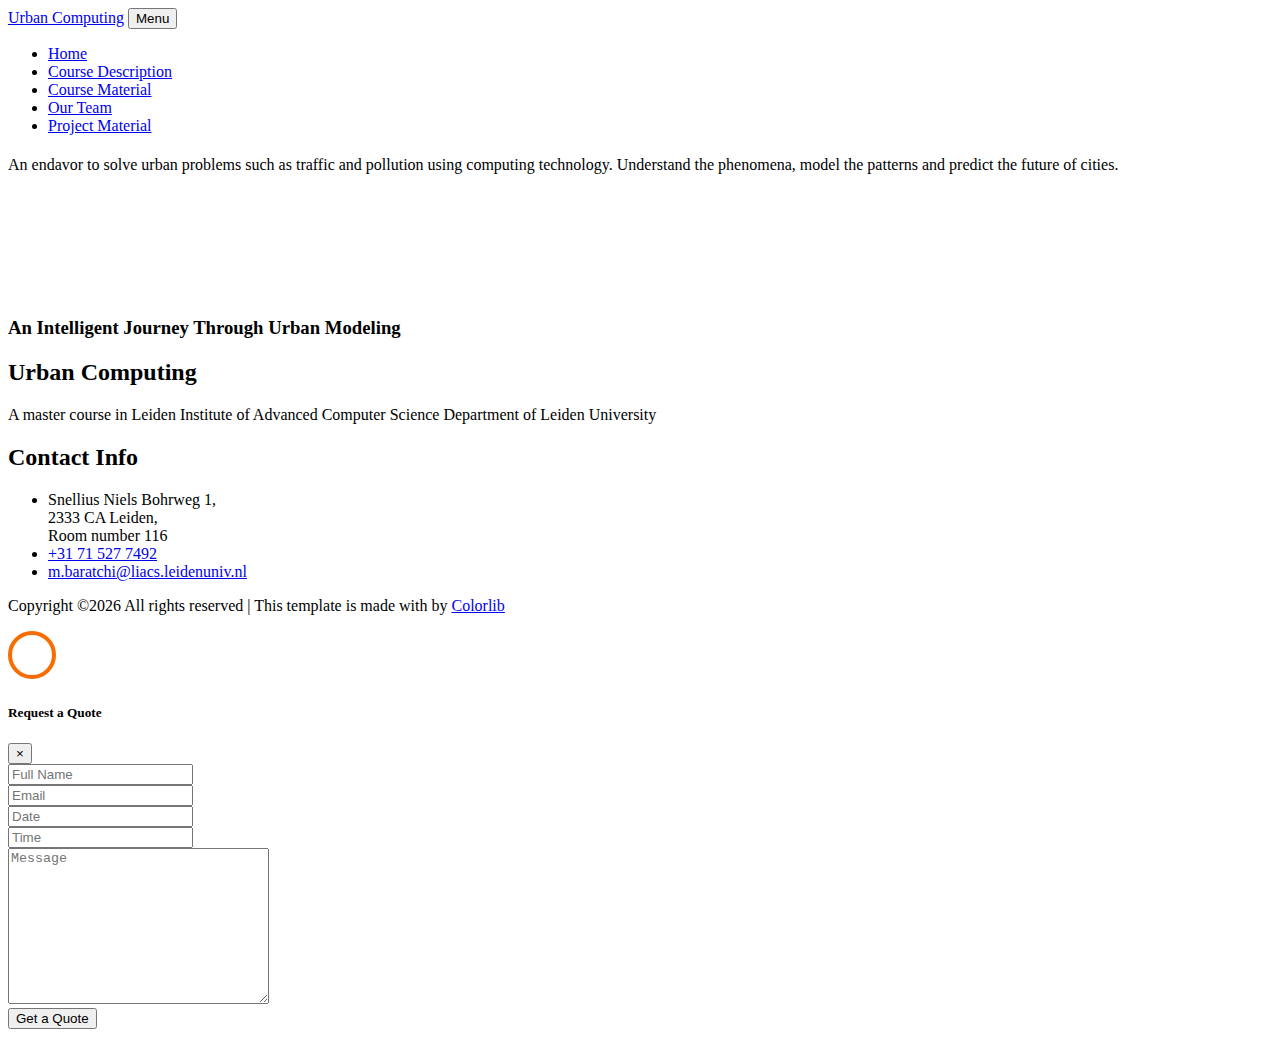
==== index.html @ 0820c28a "updated email" ====
<!DOCTYPE html>
<html lang="en">
  <head>
    <title>Urban Computing Master Course</title>
    <link rel="shortcut icon" type="image/ico" href="images/favicon.ico">
    <meta charset="utf-8">
    <meta name="viewport" content="width=device-width, initial-scale=1, shrink-to-fit=no">
    
    <link href="https://fonts.googleapis.com/css?family=Open+Sans:300,400,500,600,700" rel="stylesheet">

    <link rel="stylesheet" href="css/open-iconic-bootstrap.min.css">
    <link rel="stylesheet" href="css/animate.css">
    
    <link rel="stylesheet" href="css/owl.carousel.min.css">
    <link rel="stylesheet" href="css/owl.theme.default.min.css">
    <link rel="stylesheet" href="css/magnific-popup.css">

    <link rel="stylesheet" href="css/aos.css">

    <link rel="stylesheet" href="css/ionicons.min.css">

    <link rel="stylesheet" href="css/bootstrap-datepicker.css">
    <link rel="stylesheet" href="css/jquery.timepicker.css">

    
    <link rel="stylesheet" href="css/flaticon.css">
    <link rel="stylesheet" href="css/icomoon.css">
    <link rel="stylesheet" href="css/style.css">
  </head>
  <body>
    
	  <nav class="navbar navbar-expand-lg navbar-dark ftco_navbar bg-dark ftco-navbar-light" id="ftco-navbar">
	    <div class="container">
	      <a class="navbar-brand" href="index.html">Urban Computing</a>
	      <button class="navbar-toggler" type="button" data-toggle="collapse" data-target="#ftco-nav" aria-controls="ftco-nav" aria-expanded="false" aria-label="Toggle navigation">
	        <span class="oi oi-menu"></span> Menu
	      </button>

	      <div class="collapse navbar-collapse" id="ftco-nav">
	        <ul class="navbar-nav ml-auto">
	          <li class="nav-item active"><a href="index.html" class="nav-link">Home</a></li>
	          <li class="nav-item"><a href="about.html" class="nav-link">Course Description</a></li>
	          <li class="nav-item"><a href="services.html" class="nav-link">Course Material</a></li>
	          <li class="nav-item"><a href="team.html" class="nav-link">Our Team</a></li>
            <li class="nav-item"><a href="useful.html" class="nav-link">Project Material</a></li>
	        </ul>
	      </div>
	    </div>
	  </nav>
    <!-- END nav -->
    
    <div class="hero-wrap">
      <div class="overlay"></div>
      <div class="container-fluid">
        <div class="slider-text d-md-flex align-items-center" data-scrollax-parent="true">

          <div class="one-forth ftco-animate align-self-md-center" data-scrollax=" properties: { translateY: '70%' }">
          	<h1 class="mb-4"> 
              <strong class="typewrite" data-period="1000" data-type='[ "Master Course: Urban Computing", "Leiden Institute of Advanced Computer Science", "Leiden University - LIACS" ]'>
                <span class="wrap"></span>
              </strong>
            </h1>
            <p class="mb-md-5 mb-sm-3" data-scrollax="properties: { translateY: '30%', opacity: 1.6 }">An endavor to solve urban problems such as traffic and pollution using computing technology. Understand the phenomena, model the patterns and predict the future of cities.
            </p>
          </div>
          <div class="one-half align-self-md-end align-self-sm-center">
          	<div class="slider-carousel owl-carousel">
          		<div class="item">
			          <img src="images/d_2.png" class="img-fluid img"alt="">
		          </div>
		          <div class="item">
			          <img src="images/d_4.png" class="img-fluid img"alt="">
		          </div>
		          <div class="item">
			          <img src="images/d_5.png" class="img-fluid img"alt="">
		          </div>
              <div class="item">
                <img src="images/d_1.png" class="img-fluid img"alt="">
              </div>              
              <div class="item">
                <img src="images/d_6.png" class="img-fluid img"alt="">
              </div>              
              <div class="item">
                <img src="images/d_3.png" class="img-fluid img"alt="">
              </div>                            
	          </div>
          </div>
        </div>
      </div>
    </div>
    
    <section class="ftco-section ftco-section-2">
    	<div class="overlay"></div>
    	<div class="container">
    		<div class="row">
    			<div class="col-md-8">
    				<h3 class="heading-white">An Intelligent Journey Through Urban Modeling</h3>
    			</div>
    		</div>
    	</div>
    </section>
 

    <footer class="ftco-footer ftco-bg-dark ftco-section">
      <div class="container">
        <div class="row mb-5">
          <div class="col-md-3">
            <div class="ftco-footer-widget mb-4">
              <h2 class="ftco-heading-2">Urban Computing</h2>
              <p>A master course in Leiden Institute of Advanced Computer Science Department of Leiden University</p>
            </div>
          </div>
<!--           <div class="col-md-2">
            <div class="ftco-footer-widget mb-4 ml-md-5">
              <h2 class="ftco-heading-2">Quick Links</h2>
              <ul class="list-unstyled">
                <li><a href="#" class="py-2 d-block">About</a></li>
                <li><a href="#" class="py-2 d-block">Features</a></li>
                <li><a href="#" class="py-2 d-block">Projects</a></li>
                <li><a href="#" class="py-2 d-block">Blog</a></li>
                <li><a href="#" class="py-2 d-block">Contact</a></li>
              </ul>
            </div>
          </div>
          <div class="col-md-4 pr-md-4">
            <div class="ftco-footer-widget mb-4">
              <h2 class="ftco-heading-2">Recent Blog</h2>
              <div class="block-21 mb-4 d-flex">
                <a class="blog-img mr-4" style="background-image: url(images/image_1.jpg);"></a>
                <div class="text">
                  <h3 class="heading"><a href="#">Even the all-powerful Pointing has no control about</a></h3>
                  <div class="meta">
                    <div><a href="#"><span class="icon-calendar"></span> Sept 15, 2018</a></div>
                    <div><a href="#"><span class="icon-person"></span> Admin</a></div>
                    <div><a href="#"><span class="icon-chat"></span> 19</a></div>
                  </div>
                </div>
              </div>
              <div class="block-21 mb-4 d-flex">
                <a class="blog-img mr-4" style="background-image: url(images/image_2.jpg);"></a>
                <div class="text">
                  <h3 class="heading"><a href="#">Even the all-powerful Pointing has no control about</a></h3>
                  <div class="meta">
                    <div><a href="#"><span class="icon-calendar"></span> Sept 15, 2018</a></div>
                    <div><a href="#"><span class="icon-person"></span> Admin</a></div>
                    <div><a href="#"><span class="icon-chat"></span> 19</a></div>
                  </div>
                </div>
              </div>
            </div>
          </div> -->
          <div class="col-md-3">
            <div class="ftco-footer-widget mb-4">
              <h2 class="ftco-heading-2">Contact Info</h2>
              <div class="block-23 mb-3">
                <ul>
                  <li><span class="icon icon-map-marker"></span><span class="text">Snellius Niels Bohrweg 1,</br>
                   2333 CA Leiden,</br> 
                  Room number 116</span></li>
                  <li><a href="#"><span class="icon icon-phone"></span><span class="text">+31 71 527 7492</span></a></li>
                  <li><a href="#"><span class="icon icon-envelope"></span><span class="text">m.baratchi@liacs.leidenuniv.nl</span></a></li>
                </ul>
              </div>
            </div>
          </div>
        </div>
        <div class="row">
          <div class="col-md-12 text-center">

            <p><!-- Link back to Colorlib can't be removed. Template is licensed under CC BY 3.0. -->
  Copyright &copy;<script>document.write(new Date().getFullYear());</script> All rights reserved | This template is made with <i class="icon-heart" aria-hidden="true"></i> by <a href="https://colorlib.com" target="_blank">Colorlib</a>
  <!-- Link back to Colorlib can't be removed. Template is licensed under CC BY 3.0. --></p>
          </div>
        </div>
      </div>
    </footer>
    
  

  <!-- loader -->
  <div id="ftco-loader" class="show fullscreen"><svg class="circular" width="48px" height="48px"><circle class="path-bg" cx="24" cy="24" r="22" fill="none" stroke-width="4" stroke="#eeeeee"/><circle class="path" cx="24" cy="24" r="22" fill="none" stroke-width="4" stroke-miterlimit="10" stroke="#F96D00"/></svg></div>

  <!-- Modal -->
  <div class="modal fade" id="modalRequest" tabindex="-1" role="dialog" aria-labelledby="modalRequestLabel" aria-hidden="true">
    <div class="modal-dialog" role="document">
      <div class="modal-content">
        <div class="modal-header">
          <h5 class="modal-title" id="modalRequestLabel">Request a Quote</h5>
          <button type="button" class="close" data-dismiss="modal" aria-label="Close">
            <span aria-hidden="true">&times;</span>
          </button>
        </div>
        <div class="modal-body">
          <form action="#">
            <div class="form-group">
              <!-- <label for="appointment_name" class="text-black">Full Name</label> -->
              <input type="text" class="form-control" id="appointment_name" placeholder="Full Name">
            </div>
            <div class="form-group">
              <!-- <label for="appointment_email" class="text-black">Email</label> -->
              <input type="text" class="form-control" id="appointment_email" placeholder="Email">
            </div>
            <div class="row">
              <div class="col-md-6">
                <div class="form-group">
                  <!-- <label for="appointment_date" class="text-black">Date</label> -->
                  <input type="text" class="form-control" id="appointment_date" placeholder="Date">
                </div>    
              </div>
              <div class="col-md-6">
                <div class="form-group">
                  <!-- <label for="appointment_time" class="text-black">Time</label> -->
                  <input type="text" class="form-control" id="appointment_time" placeholder="Time">
                </div>
              </div>
            </div>
            

            <div class="form-group">
              <!-- <label for="appointment_message" class="text-black">Message</label> -->
              <textarea name="" id="appointment_message" class="form-control" cols="30" rows="10" placeholder="Message"></textarea>
            </div>
            <div class="form-group">
              <input type="submit" value="Get a Quote" class="btn btn-primary">
            </div>
          </form>
        </div>
        
      </div>
    </div>
  </div>


  <script src="js/jquery.min.js"></script>
  <script src="js/jquery-migrate-3.0.1.min.js"></script>
  <script src="js/popper.min.js"></script>
  <script src="js/bootstrap.min.js"></script>
  <script src="js/jquery.easing.1.3.js"></script>
  <script src="js/jquery.waypoints.min.js"></script>
  <script src="js/jquery.stellar.min.js"></script>
  <script src="js/owl.carousel.min.js"></script>
  <script src="js/jquery.magnific-popup.min.js"></script>
  <script src="js/aos.js"></script>
  <script src="js/jquery.animateNumber.min.js"></script>
  <script src="js/bootstrap-datepicker.js"></script>
  <script src="js/jquery.timepicker.min.js"></script>
  <script src="js/scrollax.min.js"></script>
  <script src="https://maps.googleapis.com/maps/api/js?key=AIzaSyBVWaKrjvy3MaE7SQ74_uJiULgl1JY0H2s&sensor=false"></script>
  <script src="js/google-map.js"></script>
  <script src="js/main.js"></script>
    
  </body>
</html>
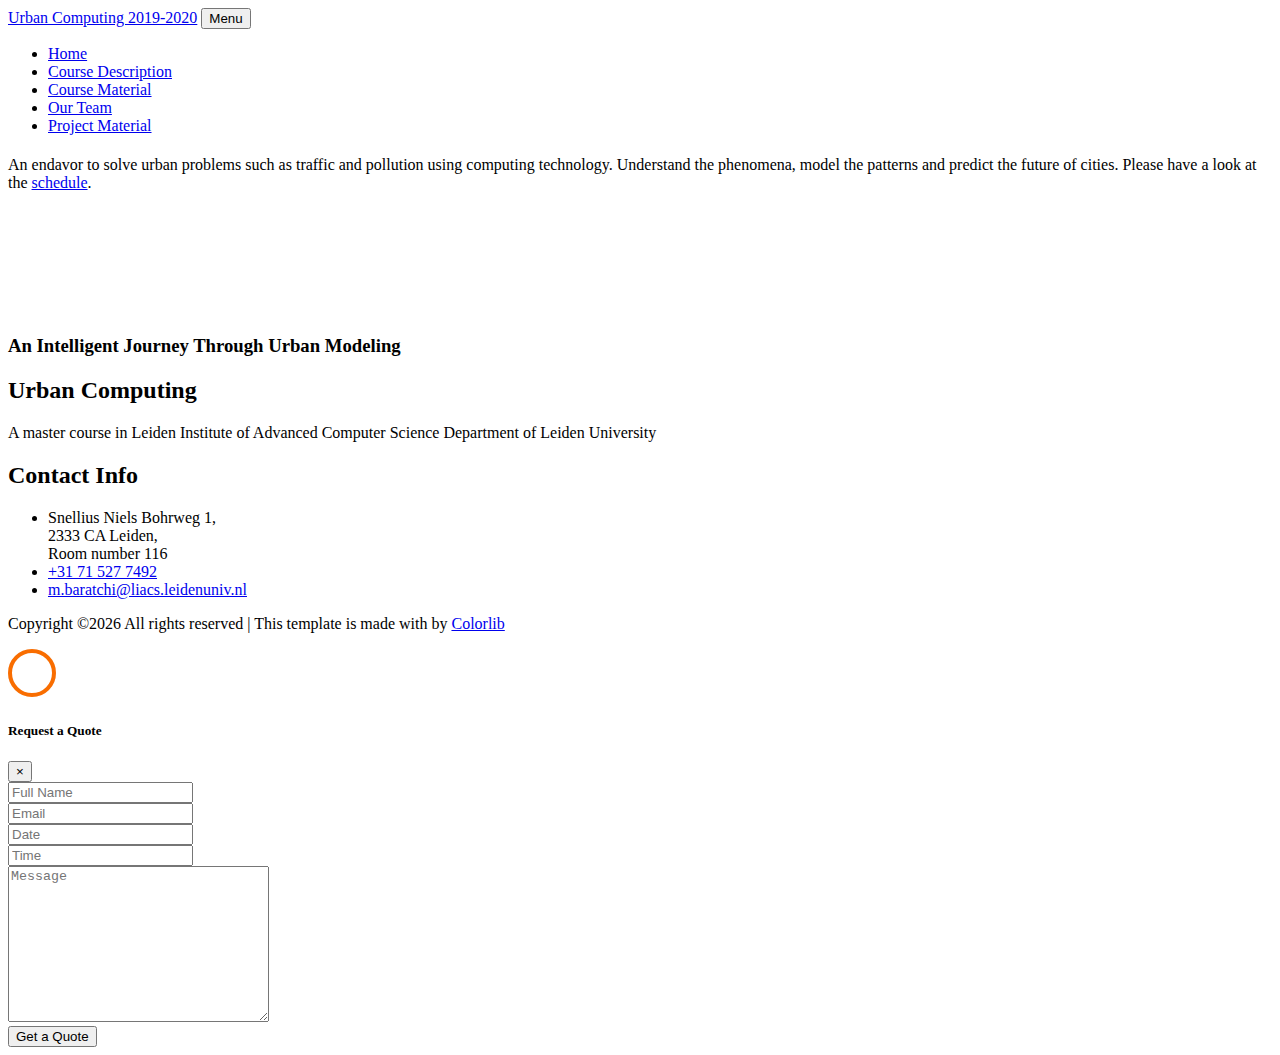
==== commit 39c3977c: "Added schedule" ====
--- a/index.html
+++ b/index.html
@@ -1,7 +1,7 @@
 <!DOCTYPE html>
 <html lang="en">
   <head>
-    <title>Urban Computing Master Course</title>
+    <title>Urban Computing Master Course 2019-2020</title>
     <link rel="shortcut icon" type="image/ico" href="images/favicon.ico">
     <meta charset="utf-8">
     <meta name="viewport" content="width=device-width, initial-scale=1, shrink-to-fit=no">
@@ -31,7 +31,7 @@
     
 	  <nav class="navbar navbar-expand-lg navbar-dark ftco_navbar bg-dark ftco-navbar-light" id="ftco-navbar">
 	    <div class="container">
-	      <a class="navbar-brand" href="index.html">Urban Computing</a>
+	      <a class="navbar-brand" href="index.html">Urban Computing 2019-2020</a>
 	      <button class="navbar-toggler" type="button" data-toggle="collapse" data-target="#ftco-nav" aria-controls="ftco-nav" aria-expanded="false" aria-label="Toggle navigation">
 	        <span class="oi oi-menu"></span> Menu
 	      </button>
@@ -60,28 +60,28 @@
                 <span class="wrap"></span>
               </strong>
             </h1>
-            <p class="mb-md-5 mb-sm-3" data-scrollax="properties: { translateY: '30%', opacity: 1.6 }">An endavor to solve urban problems such as traffic and pollution using computing technology. Understand the phenomena, model the patterns and predict the future of cities.
+            <p class="mb-md-5 mb-sm-3" data-scrollax="properties: { translateY: '30%', opacity: 1.6 }">An endavor to solve urban problems such as traffic and pollution using computing technology. Understand the phenomena, model the patterns and predict the future of cities. Please have a look at the <a href="docs/schedule updated.pdf" target="_blank">schedule</a>. 
             </p>
           </div>
           <div class="one-half align-self-md-end align-self-sm-center">
           	<div class="slider-carousel owl-carousel">
           		<div class="item">
-			          <img src="images/d_2.png" class="img-fluid img"alt="">
+			          <img src="images/d_5.png" class="img-fluid img"alt="">
 		          </div>
 		          <div class="item">
 			          <img src="images/d_4.png" class="img-fluid img"alt="">
 		          </div>
 		          <div class="item">
-			          <img src="images/d_5.png" class="img-fluid img"alt="">
+			          <img src="images/d_1.png" class="img-fluid img"alt="">
 		          </div>
               <div class="item">
-                <img src="images/d_1.png" class="img-fluid img"alt="">
+                <img src="images/d_3.png" class="img-fluid img"alt="">
+              </div>              
+              <div class="item">
+                <img src="images/d_2.png" class="img-fluid img"alt="">
               </div>              
               <div class="item">
                 <img src="images/d_6.png" class="img-fluid img"alt="">
-              </div>              
-              <div class="item">
-                <img src="images/d_3.png" class="img-fluid img"alt="">
               </div>                            
 	          </div>
           </div>
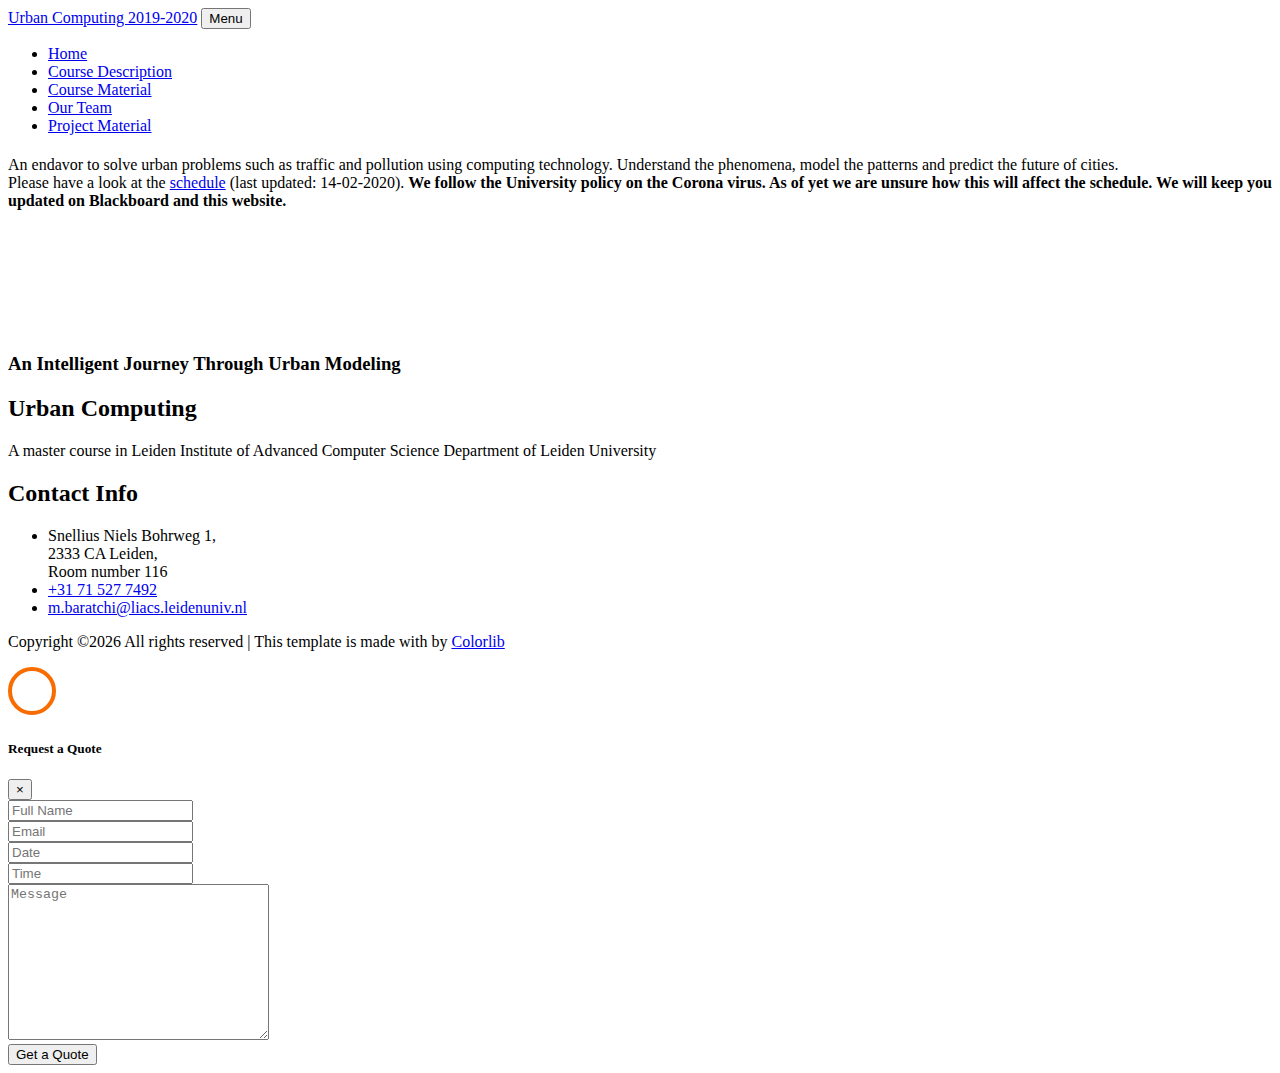
==== commit 959df764: "corona" ====
--- a/index.html
+++ b/index.html
@@ -60,7 +60,8 @@
                 <span class="wrap"></span>
               </strong>
             </h1>
-            <p class="mb-md-5 mb-sm-3" data-scrollax="properties: { translateY: '30%', opacity: 1.6 }">An endavor to solve urban problems such as traffic and pollution using computing technology. Understand the phenomena, model the patterns and predict the future of cities. Please have a look at the <a href="docs/schedule updated.pdf" target="_blank">schedule</a>. 
+            <p class="mb-md-5 mb-sm-3" data-scrollax="properties: { translateY: '30%', opacity: 1.6 }">An endavor to solve urban problems such as traffic and pollution using computing technology. Understand the phenomena, model the patterns and predict the future of cities. <br/>
+			Please have a look at the <a href="docs/UC-agenda.pdf" target="_blank">schedule</a> (last updated: 14-02-2020). <b>We follow the University policy on the Corona virus. As of yet we are unsure how this will affect the schedule. We will keep you updated on Blackboard and this website.</b>
             </p>
           </div>
           <div class="one-half align-self-md-end align-self-sm-center">
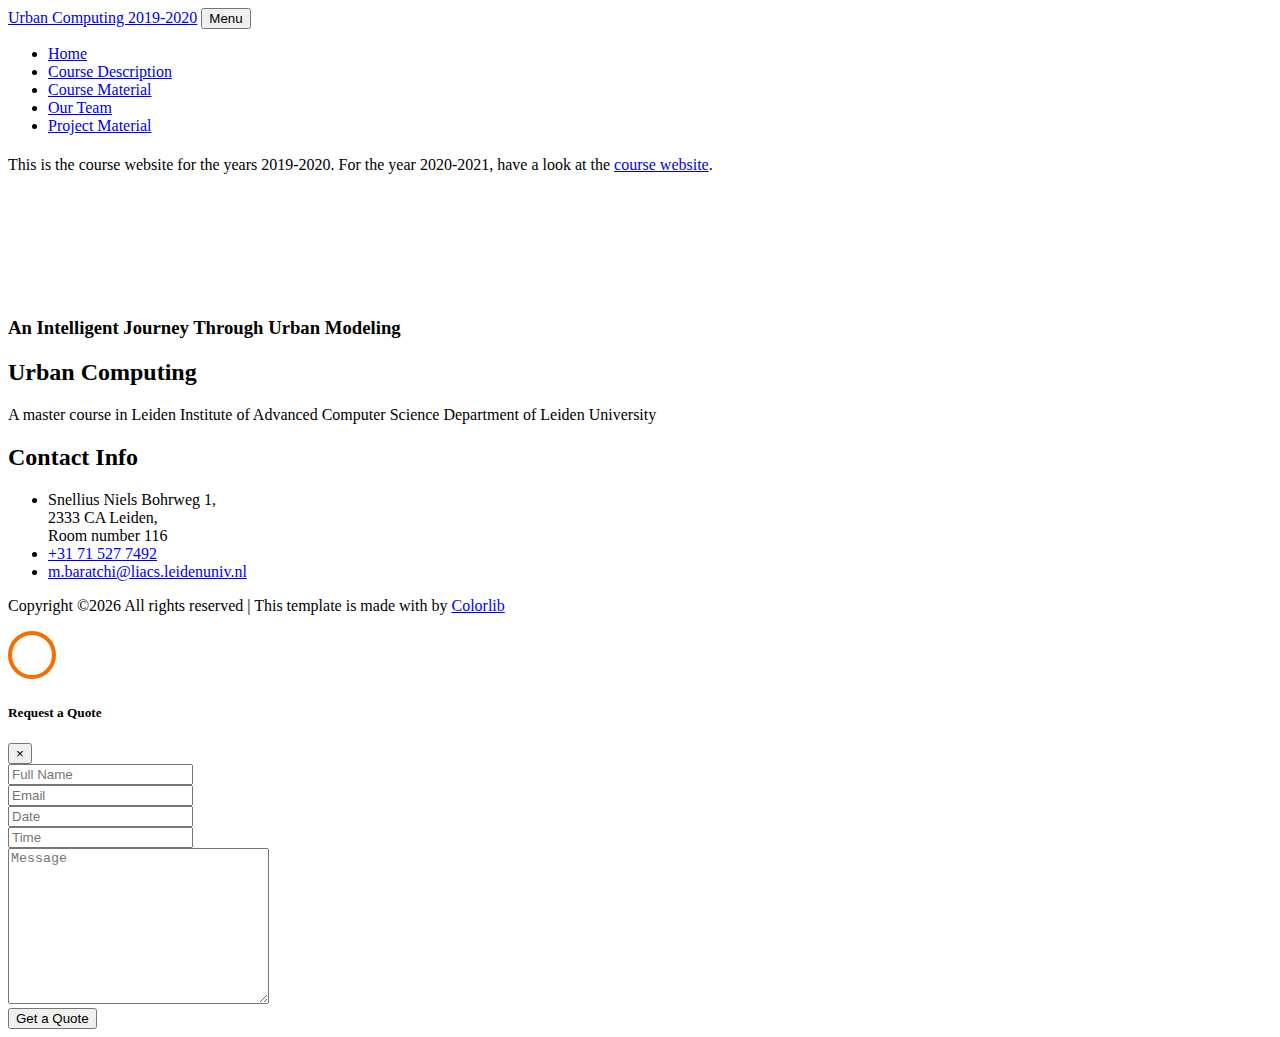
==== commit 971f1869: "Update index.html" ====
--- a/index.html
+++ b/index.html
@@ -60,9 +60,10 @@
                 <span class="wrap"></span>
               </strong>
             </h1>
-            <p class="mb-md-5 mb-sm-3" data-scrollax="properties: { translateY: '30%', opacity: 1.6 }">An endavor to solve urban problems such as traffic and pollution using computing technology. Understand the phenomena, model the patterns and predict the future of cities. <br/>
-			Please have a look at the <a href="docs/UC-agenda.pdf" target="_blank">schedule</a> (last updated: 14-02-2020). <b>We follow the University policy on the Corona virus. As of yet we are unsure how this will affect the schedule. We will keep you updated on Blackboard and this website.</b>
+            <p class="mb-md-5 mb-sm-3" data-scrollax="properties: { translateY: '30%', opacity: 1.6 }">This is the course website for the years 2019-2020. For the year 2020-2021, have a look at the <a href="https://urbancomputing2021.github.io" target="_blank">course website</a>. 
             </p>
+			
+
           </div>
           <div class="one-half align-self-md-end align-self-sm-center">
           	<div class="slider-carousel owl-carousel">
